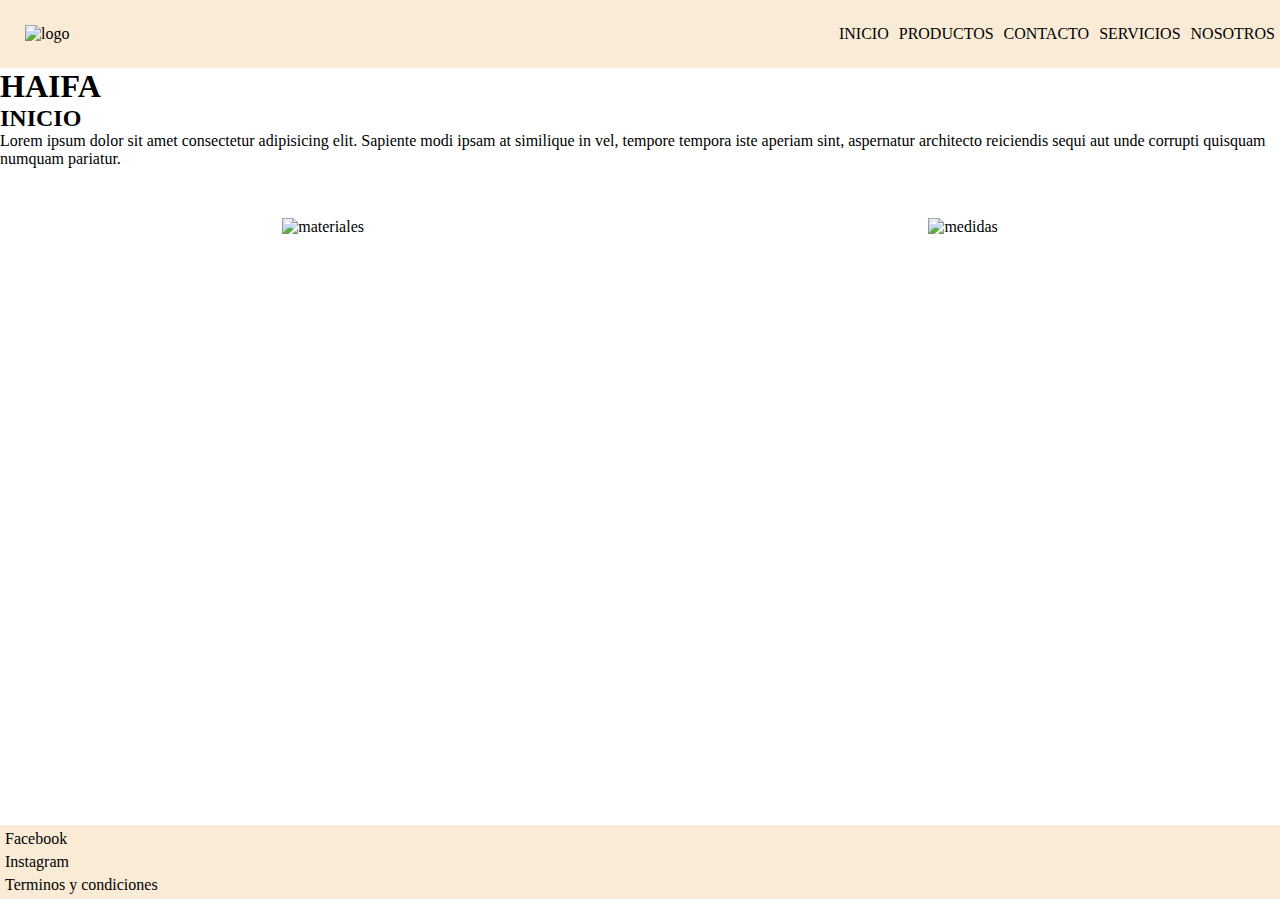
==== index.html @ 02582290 "agregue transition a las img" ====
<!DOCTYPE html>
<html lang="en">
<head>
    <meta charset="UTF-8">
    <meta http-equiv="X-UA-Compatible" content="IE=edge">
    <meta name="viewport" content="width=device-width, initial-scale=1.0">
    <link rel="stylesheet" href="/css/styles.css">
    <title>Document</title>
</head>
<body>
  <header class="header">
    <img src="/img/logo.png" alt="logo">
    <nav>
        <ul>
            <li><a href="./index.html">INICIO</a></li>
            <li><a href="/pages/productos.html">PRODUCTOS</a></li>
            <li><a href="/pages/contacto.html">CONTACTO</a></li>
            <li><a href="/pages/servicios.html">SERVICIOS</a></li>
            <li><a href="/pages/nosotros.html">NOSOTROS</a></li>
        </ul>
    </nav>
  </header>
    <h1>HAIFA</h1>
    <main>
    <h2>INICIO</h2>
    <p>Lorem ipsum dolor sit amet consectetur adipisicing elit. Sapiente modi ipsam at similique in vel, tempore tempora iste aperiam sint, aspernatur architecto reiciendis sequi aut unde corrupti quisquam numquam pariatur.</p>
    <section class="section-prueba">
        <div class="img-prueba">
            <img src="/img/corte_laser_materiales.jpg" alt="materiales">
        </div>
        <div class="img-prueba">
            <img src="/img/corte_laser_medidas.jpg" alt="medidas">
        </div>
    </section>
    </main>

    <footer class="footer">
            <ul>
                <li><a href="#">Facebook</a></li>
                <li><a href="#">Instagram</a></li>
                <li><a href="#">Terminos y condiciones</a></li>
            </ul>
    </footer>
</body>
</html>
---- css/styles.css ----
/* mobile-last */
*{
    margin: 0;
    padding: 0;
    box-sizing: border-box;
}

.header{
    background-color: antiquewhite;
    display: flex;
    justify-content: space-between;
    align-items: center;
}

.header img{
    width: 150px;
    padding: 25px;
}

.header ul{
    list-style: none;
    display: flex;
}

.header a, .footer a{
    color: black;
    text-decoration: none;
}

.header li, .footer li{
    margin: 5px;
}


.header a:hover, .footer a:hover {
    color:gray;
    font-weight: bold;
}

.footer{
    background-color: antiquewhite;
    width: 100%;
    display: flex;
    list-style: none;
    margin: 0 auto;
}

.section-prueba{
    display: flex;
    justify-content: space-around;
    margin-top: 50px;
}

.section-prueba .img-prueba{
    height: 100px;
    transition: 0.5s;
}

.section-prueba .img-prueba:hover{
    height: 200px;
    padding: 5px;
}

main{
    height: 80vh;
}

/*Media Query  */
@media (max-width: 680px){
    .header{
        flex-direction: column;
    }
}
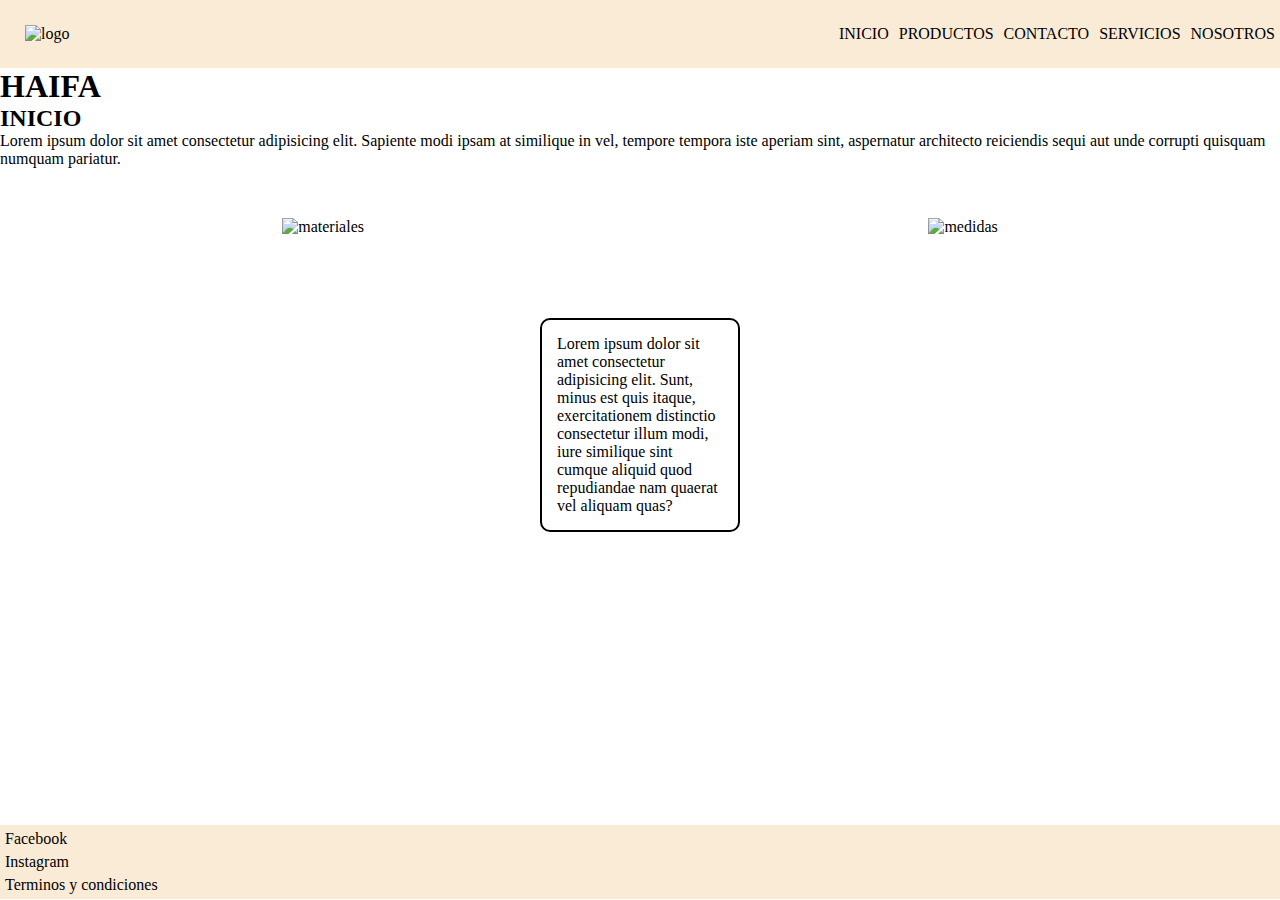
==== commit 55e655d7: "animaciones" ====
--- a/index.html
+++ b/index.html
@@ -32,6 +32,9 @@
             <img src="/img/corte_laser_medidas.jpg" alt="medidas">
         </div>
     </section>
+    <section class="parrafo-inicio">
+        <article><p>Lorem ipsum dolor sit amet consectetur adipisicing elit. Sunt, minus est quis itaque, exercitationem distinctio consectetur illum modi, iure similique sint cumque aliquid quod repudiandae nam quaerat vel aliquam quas?</p></article>
+    </section>
     </main>
 
     <footer class="footer">
--- a/css/styles.css
+++ b/css/styles.css
@@ -61,6 +61,19 @@
     padding: 5px;
 }
 
+.parrafo-inicio article{
+    display: inline-block;
+    border: solid 2px black;
+    border-radius: 10px;
+    padding: 15px;
+}
+
+.parrafo-inicio{
+    width: 200px;
+    align-items: center;
+    margin: 0 auto;
+}
+
 main{
     height: 80vh;
 }
